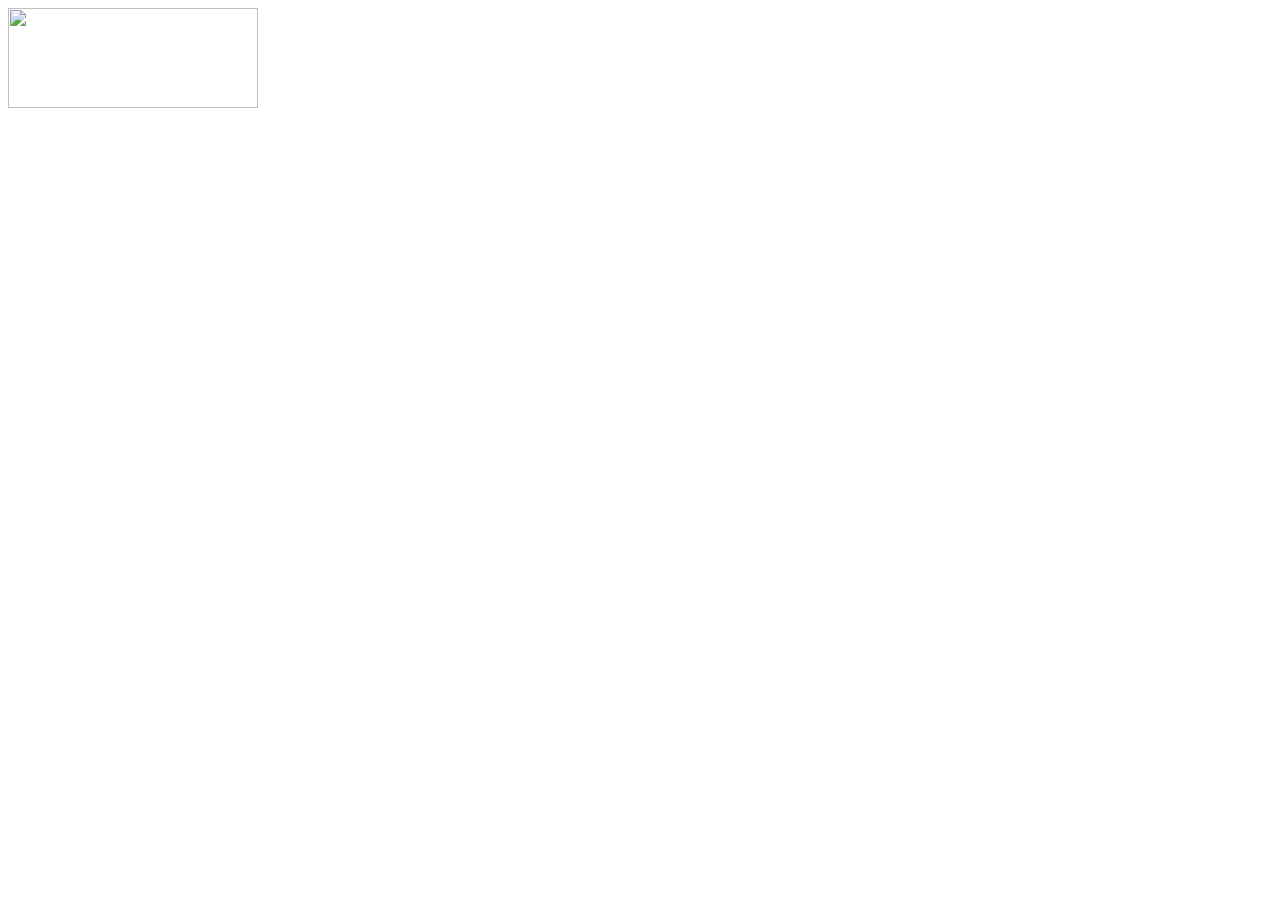
==== paginas/cabecera.html @ 1120fcc6 "Add files via upload" ====
<!DOCTYPE html>
<html lang="en">
<head>
    <meta charset="UTF-8">
    <meta name="viewport" content="width=device-width, initial-scale=1.0">
    <title>Document</title>
</head>
<body background="../elementos/banner1.png" width="1919" height="202">
    <img src="../elementos/logo.png" width="250" height="100" />
    
</body>
</html>
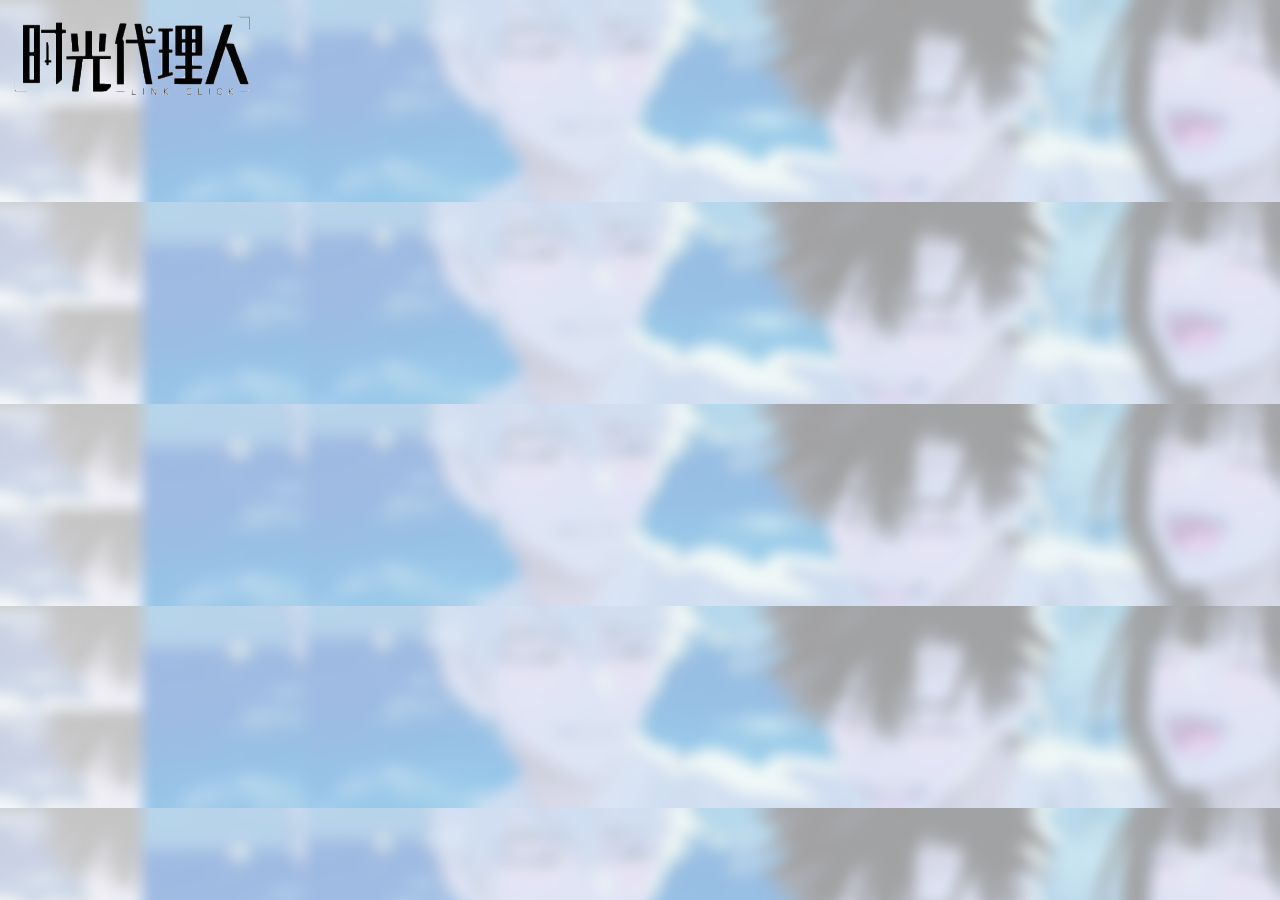
==== commit b744131e: "Update cabecera.html" ====
--- a/paginas/cabecera.html
+++ b/paginas/cabecera.html
@@ -5,8 +5,8 @@
     <meta name="viewport" content="width=device-width, initial-scale=1.0">
     <title>Document</title>
 </head>
-<body background="../elementos/banner1.png" width="1919" height="202">
-    <img src="../elementos/logo.png" width="250" height="100" />
+<body background="../elementos/banner1.PNG" width="1919" height="202">
+    <img src="../elementos/logo.PNG" width="250" height="100" />
     
 </body>
-</html>+</html>
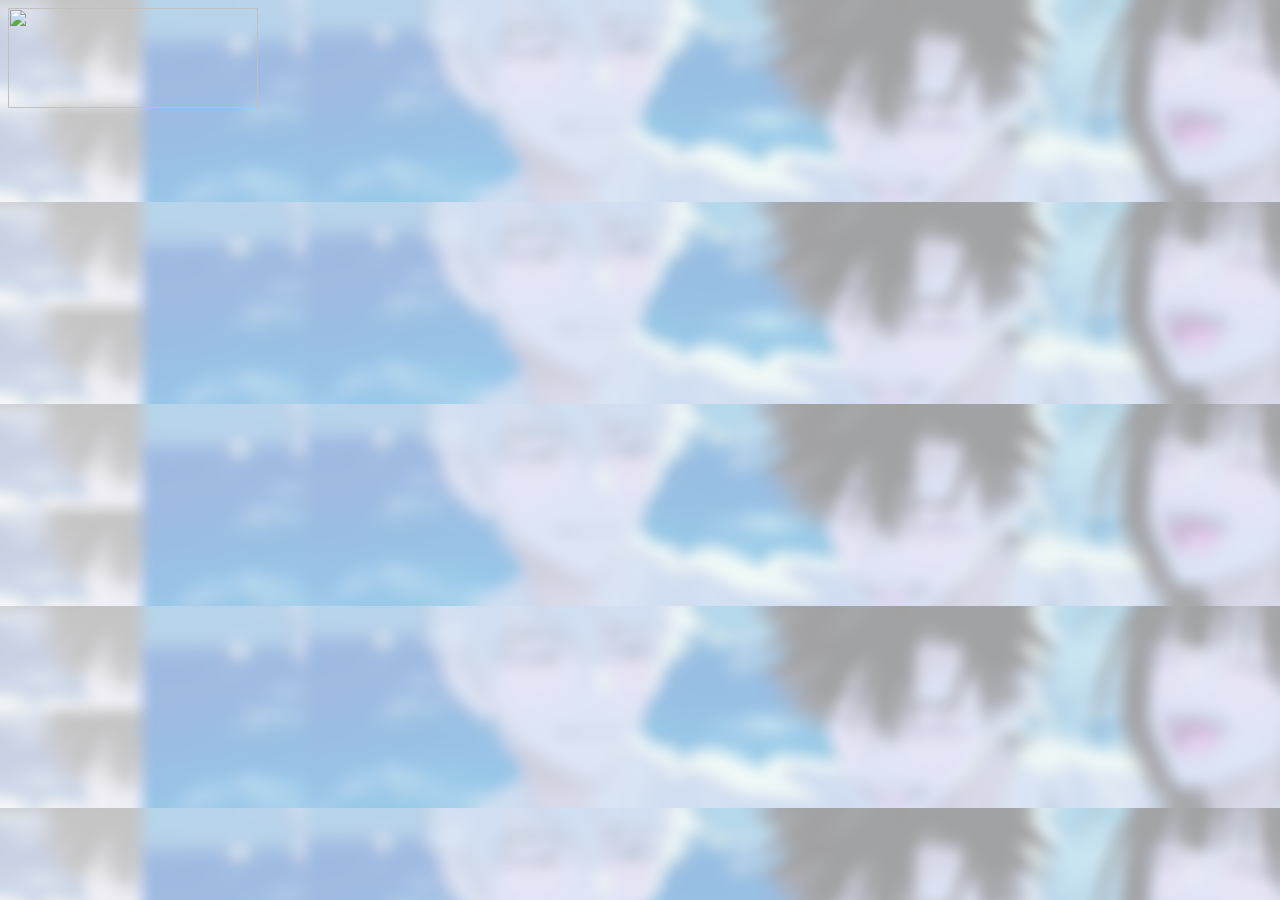
==== commit c875ce43: "Update cabecera.html" ====
--- a/paginas/cabecera.html
+++ b/paginas/cabecera.html
@@ -5,8 +5,8 @@
     <meta name="viewport" content="width=device-width, initial-scale=1.0">
     <title>Document</title>
 </head>
-<body background="../elementos/banner1.PNG" width="1919" height="202">
-    <img src="../elementos/logo.PNG" width="250" height="100" />
+<body background="../elementos/banner1.png" width="1919" height="202">
+    <img src="../elementos/logo.png" width="250" height="100" />
     
 </body>
 </html>
